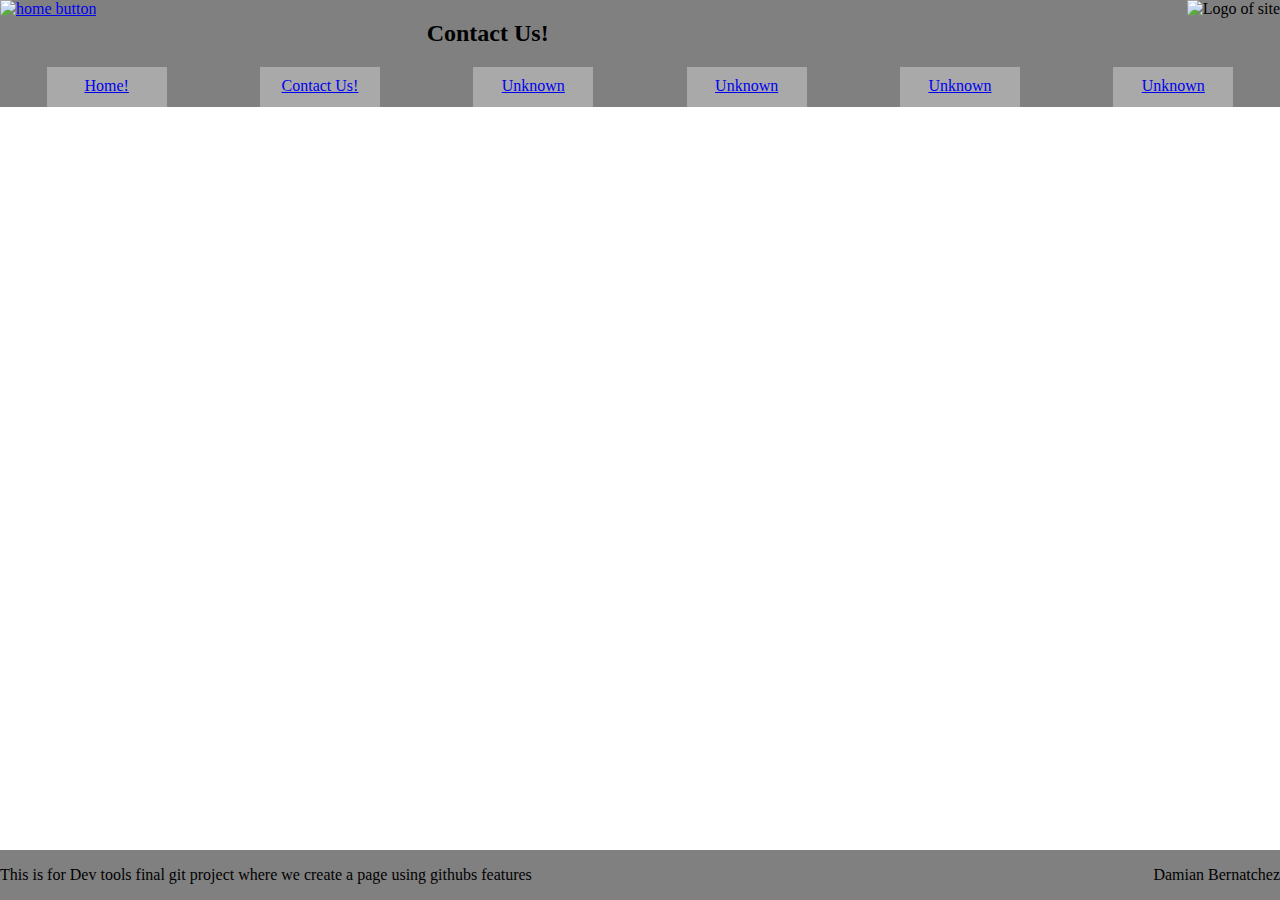
==== contactUs.html @ 7fdbd5f3 "Create contactUs.html" ====
<!DOCTYPE html>
<!--
	Author: Damian Bernatchez, 5073913
	contactUs.html for Mitch, devtools
-->

<html> <!-- Indicates the beginning of the document -->

<head> <!-- Other information that the browser needs -->

        <meta charset="UTF-8"/>
        <title>Final Project</title>
        <link rel="stylesheet" href="main.css">
</head>

<body> <!-- the documents content (visible to the user)-->
    <!--
        Guidelines:
        - Every tag is closed
        - No orphans: All content is inside a tag
        - Sections and sub-sections are indicated using <h1> ... <h6> tags
        - Every tag name and atrribute name is in lower case.
        - Every attribute value is enclosed in quotation marks.
        - Every <img> tag has an "ALT" Attribute.
    -->
    <header>
		<a href = "index.html"><img id = "home" src = "Images/homeIcon.png" alt = "home button"/></a>
		<h2>Contact Us!</h2>
		<img  id = "logo" src = "Images/Logo.jfif" alt = "Logo of site"/>
		<div class = "navBar">
			<div><a href = "index.html">Home!</a></div>
			<div><a href = "contactUs.html">Contact Us!</a></div>
			<div><a href = "#">Unknown</a></div>
			<div><a href = "#">Unknown</a></div>
			<div><a href = "#">Unknown</a></div>
			<div><a href = "#">Unknown</a></div>
		</div>
	</header>
    
    <footer>
        <p>This is for Dev tools final git project where we create a page using githubs features</p>
        <p>Damian Bernatchez</p>
    </footer>
</body>

</html> <!-- Indicates the end of the document -->
---- main.css ----
body{
    margin: 0;
}
header{
    display: grid;
    grid-template-columns: repeat(3,1fr);
    background-color: gray;
    
}
#logo{
    height: 67px;
    margin-left: auto;
}
#home{
    height: 67px;
    
}
.navBar{
    grid-column: span 3;
    display: grid;
    grid-template-columns: repeat(6,1fr);
    text-align: center;
}
.navBar div{
    height: 20px;
    padding: 10px;
    background-color: darkgray;
    width: 100px;
    margin-right: auto;
    margin-left: auto;

}
.navBar div:hover{
    background-color: lightgray;
}
footer{
    position: absolute;
    bottom: 0;
    display: grid;
    grid-template-columns: 1fr 1fr;
    width: 100%;
    background-color: gray;
}
footer p:last-child{
    text-align: right;
}
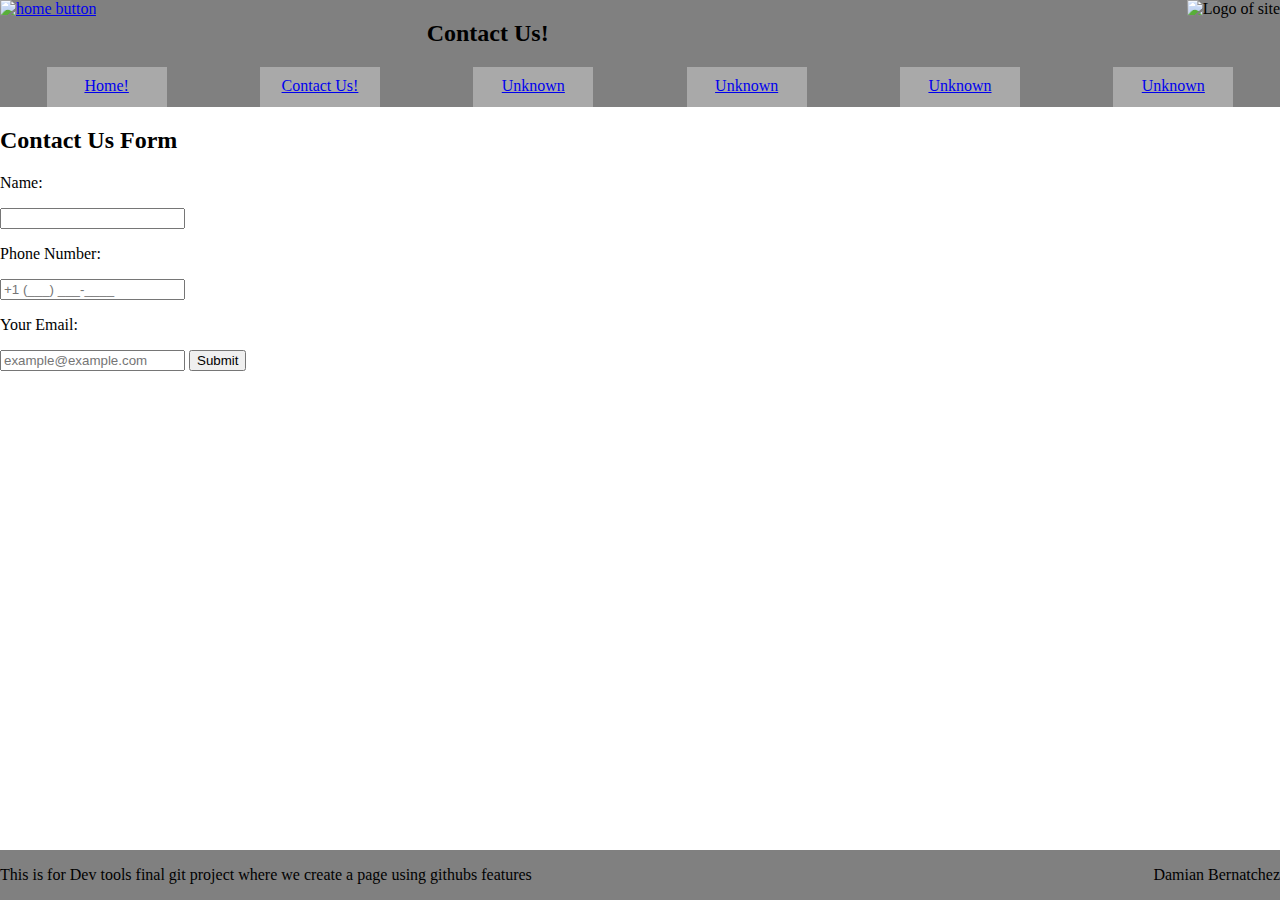
==== commit 845ceb16: "Update contactUs.html" ====
--- a/contactUs.html
+++ b/contactUs.html
@@ -36,7 +36,16 @@
 			<div><a href = "#">Unknown</a></div>
 		</div>
 	</header>
-    
+    <div class = "content">
+        <h2>Contact Us Form</h2>
+        <p>Name: </p>
+        <input type = "text">
+        <p>Phone Number:</p>
+        <input type = "text" placeholder="+1 (___) ___-____">
+        <p>Your Email: </p>
+        <input type = "email" placeholder = "example@example.com">
+        <input id = "submit" type = "submit">
+    </div>
     <footer>
         <p>This is for Dev tools final git project where we create a page using githubs features</p>
         <p>Damian Bernatchez</p>
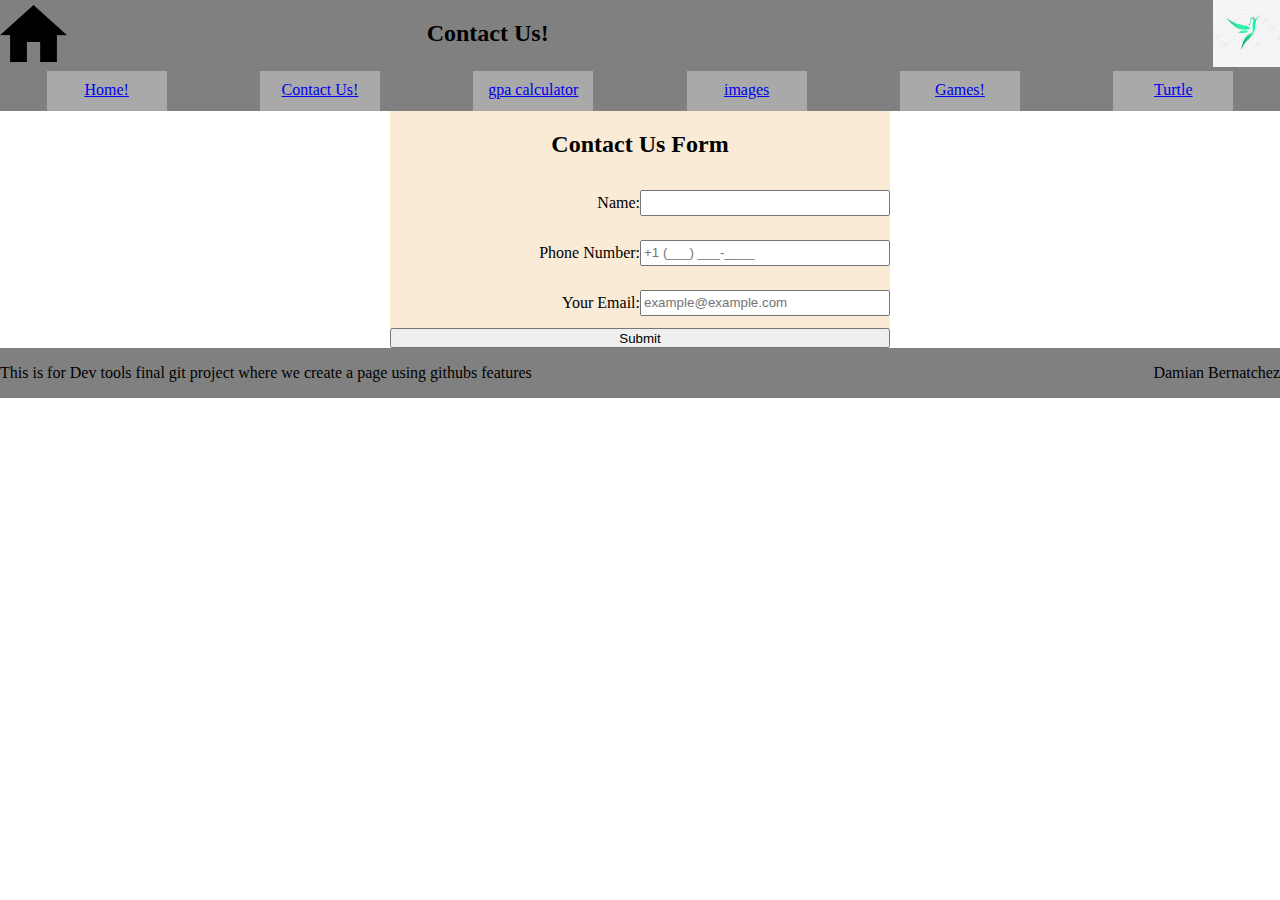
==== commit 35db4f6c: "Update contactUs.html" ====
--- a/contactUs.html
+++ b/contactUs.html
@@ -30,13 +30,13 @@
 		<div class = "navBar">
 			<div><a href = "index.html">Home!</a></div>
 			<div><a href = "contactUs.html">Contact Us!</a></div>
-			<div><a href = "#">Unknown</a></div>
-			<div><a href = "#">Unknown</a></div>
-			<div><a href = "#">Unknown</a></div>
-			<div><a href = "#">Unknown</a></div>
+			<div><a href = "gpacalc.html">gpa calculator</a></div>
+			<div><a href = "images.html">images</a></div>
+			<div><a href = "games.html">Games!</a></div>
+			<div><a href = "misc.html">Turtle</a></div>
 		</div>
 	</header>
-    <div class = "content">
+    <div class = "content"><!--This is the start of the content div-->
         <h2>Contact Us Form</h2>
         <p>Name: </p>
         <input type = "text">
@@ -45,7 +45,7 @@
         <p>Your Email: </p>
         <input type = "email" placeholder = "example@example.com">
         <input id = "submit" type = "submit">
-    </div>
+    </div><!--THis is the end of the content div-->
     <footer>
         <p>This is for Dev tools final git project where we create a page using githubs features</p>
         <p>Damian Bernatchez</p>
--- a/main.css
+++ b/main.css
@@ -34,7 +34,7 @@
     background-color: lightgray;
 }
 footer{
-    position: absolute;
+    position: sticky;
     bottom: 0;
     display: grid;
     grid-template-columns: 1fr 1fr;
@@ -44,3 +44,72 @@
 footer p:last-child{
     text-align: right;
 }
+
+.content{
+    background-color: antiquewhite;
+    width: 500px;
+    margin-left: auto;
+    margin-right: auto;
+    display: grid;
+    grid-template-columns: 1fr 1fr;
+}
+.content h2{
+    text-align: center;
+    grid-column: span 2;
+}
+.content p{
+    text-align: right;
+}
+.content input{
+    height: 20px;
+    margin-top: auto;
+    margin-bottom: auto;
+}
+.content #submit{
+    grid-column: span 2;
+}
+
+.indexContent{
+    background-color: antiquewhite;
+    width: 750px;
+    margin-left: auto;
+    margin-right: auto;
+
+}
+#resultBox{
+    grid-column: span 2;
+    text-align: center;
+}
+.imageContent{
+    display: grid;
+    grid-template-columns: 1fr 1fr;
+}
+.imageContent img:nth-child(1){
+    grid-row: span 2;
+}
+
+.gamesContent{
+    display: grid;
+    grid-template-columns: 50% 50%;
+}
+
+.gameImage{
+    grid-row: 1;
+    
+}
+.gameImage img{
+    width: 100%;
+}
+.gameName{
+    grid-row: 2;
+    text-align: center;
+}
+.turtleContent{
+    display: grid;
+    grid-template-columns: 1fr;
+    text-align: center;
+}
+.turtleContent img{
+    margin-left: auto;
+    margin-right: auto;
+}
